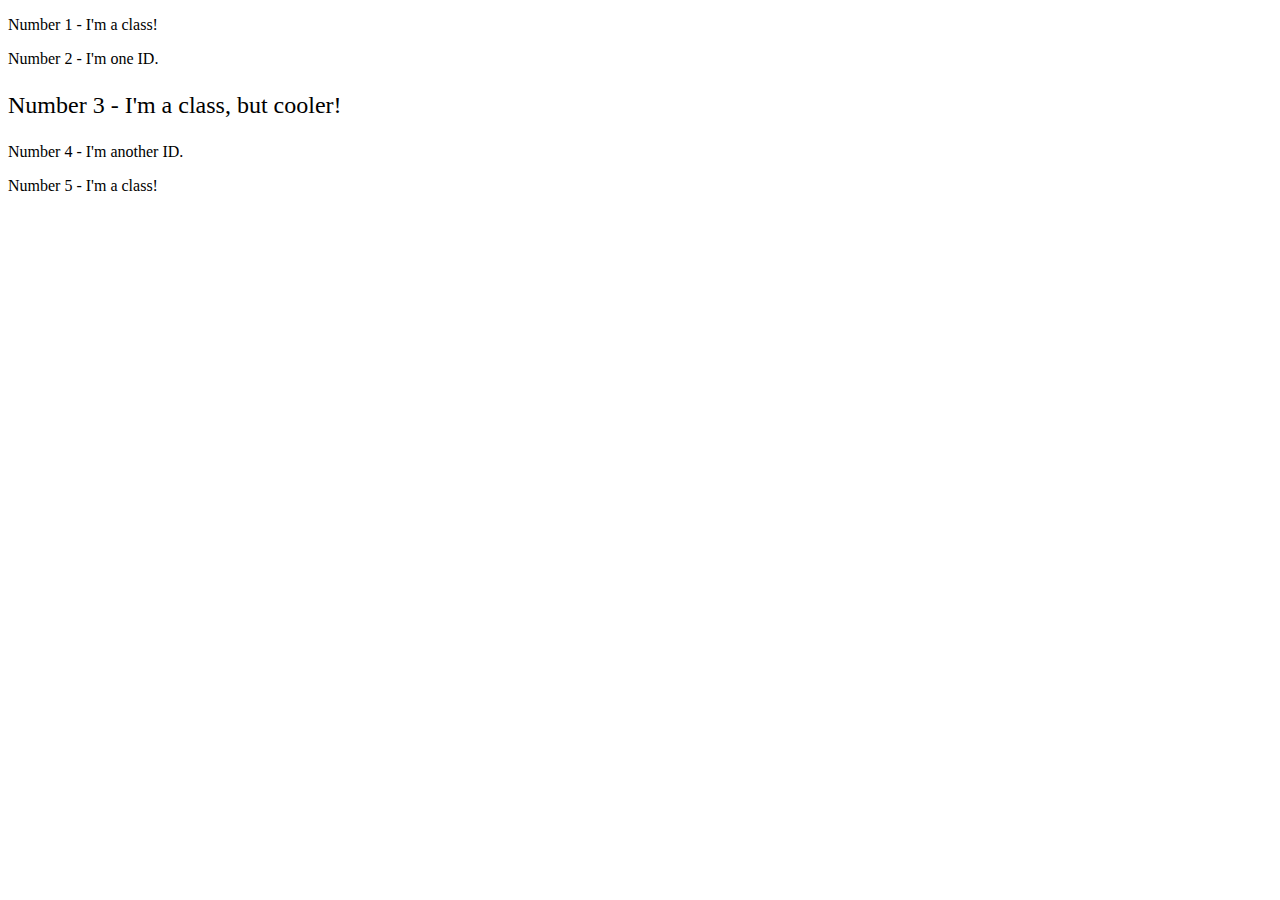
==== foundations/intro-to-css/02-class-id-selectors/index.html @ b4388777 "Added styles to p and div elements through classes and Ids" ====
<!DOCTYPE html>
<html lang="en">
  <head>
    <meta charset="UTF-8">
    <meta http-equiv="X-UA-Compatible" content="IE=edge">
    <meta name="viewport" content="width=device-width, initial-scale=1.0">
    <title>Class and ID Selectors</title>
    <link rel="stylesheet" href="style.css">
  </head>
  <body>
    <p class="reddish-pink">Number 1 - I'm a class!</p>
    <div id="bluey">Number 2 - I'm one ID.</div>
    <p class="reddish-pink fonty">Number 3 - I'm a class, but cooler!</p>
    <div id="greeny">Number 4 - I'm another ID.</div>
    <p class="reddish-pink">Number 5 - I'm a class!</p>
  </body>
</html>
---- foundations/intro-to-css/02-class-id-selectors/style.css ----
.odd {
  background-color: #d17090;
  font-family: Verdana, "DejaVu Sans", sans-serif;
}

.fonty {
    font-size: 24px;
}

#two {
    color: rgb(0, 0, 255);
    font-size: 36px;
}

#four {
    background-color: hsl(120, 83%, 84%);    
    font-weight: bold;
}
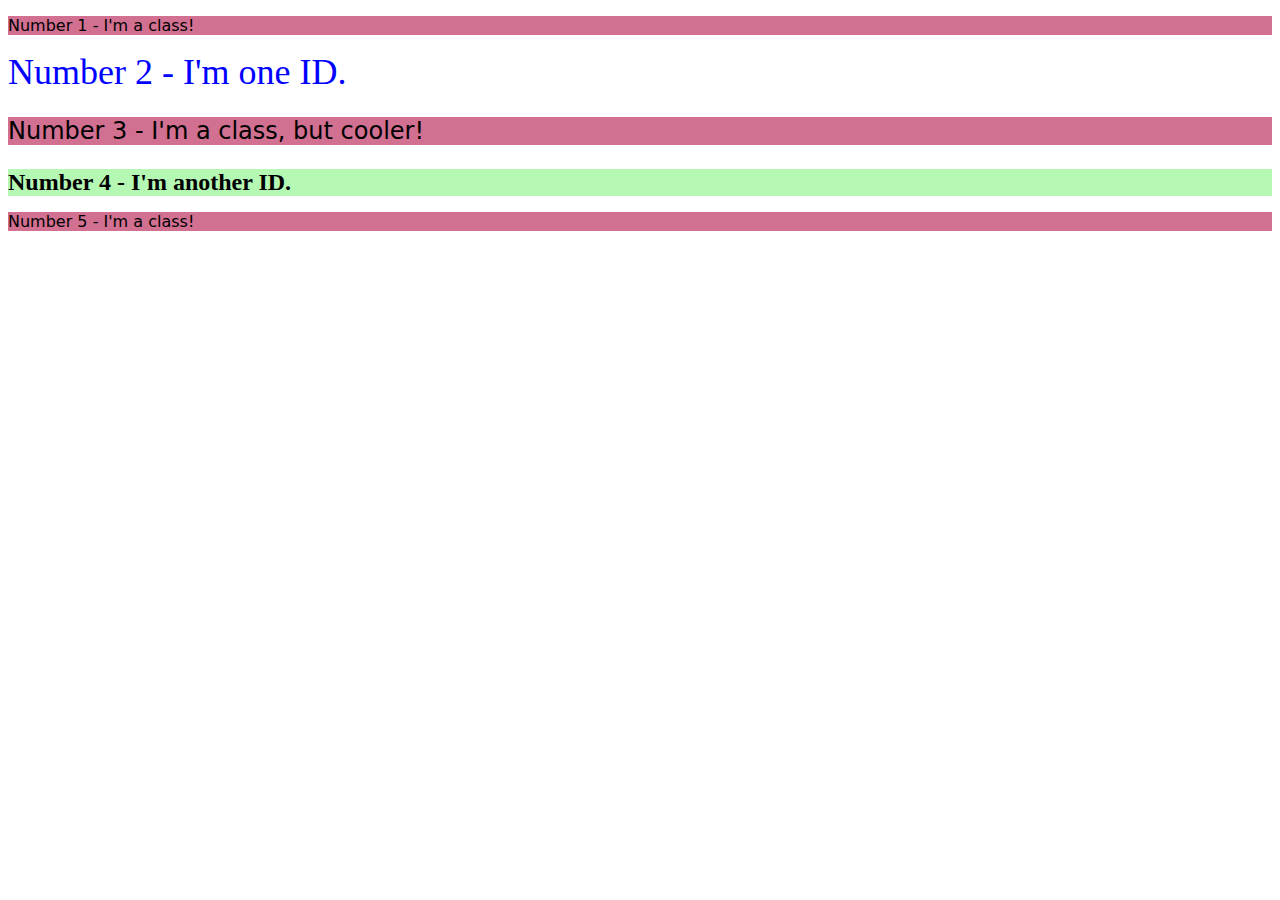
==== commit b025e958: "Update names of class and ID selectors" ====
--- a/foundations/intro-to-css/02-class-id-selectors/index.html
+++ b/foundations/intro-to-css/02-class-id-selectors/index.html
@@ -8,10 +8,10 @@
     <link rel="stylesheet" href="style.css">
   </head>
   <body>
-    <p class="reddish-pink">Number 1 - I'm a class!</p>
-    <div id="bluey">Number 2 - I'm one ID.</div>
-    <p class="reddish-pink fonty">Number 3 - I'm a class, but cooler!</p>
-    <div id="greeny">Number 4 - I'm another ID.</div>
-    <p class="reddish-pink">Number 5 - I'm a class!</p>
+    <p class="odd">Number 1 - I'm a class!</p>
+    <div id="two">Number 2 - I'm one ID.</div>
+    <p class="odd common-font">Number 3 - I'm a class, but cooler!</p>
+    <div id="four" class="common-font">Number 4 - I'm another ID.</div>
+    <p class="odd">Number 5 - I'm a class!</p>
   </body>
 </html>--- a/foundations/intro-to-css/02-class-id-selectors/style.css
+++ b/foundations/intro-to-css/02-class-id-selectors/style.css
@@ -3,7 +3,7 @@
   font-family: Verdana, "DejaVu Sans", sans-serif;
 }
 
-.fonty {
+.common-font {
     font-size: 24px;
 }
 
